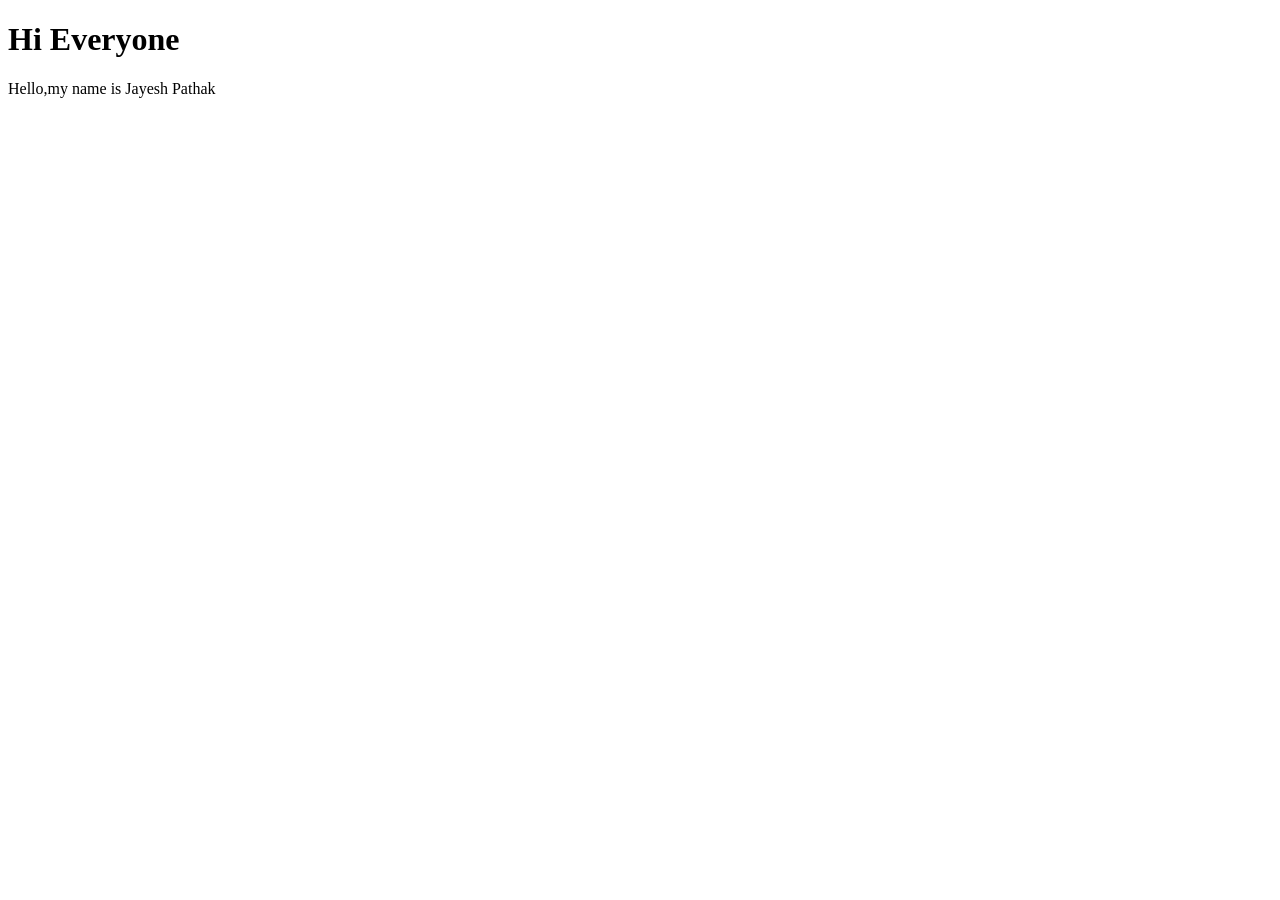
==== Main/index.html @ 58c3c171 "Create index.html" ====
<!DOCTYPE html>
<html lang="en">
<head>
    <meta charset="UTF-8">
    <meta name="viewport" content="width=device-width, initial-scale=1.0">
    <title>Jayesh Pathak</title>
</head>
<body>
    <h1>Hi Everyone</h1>
  <p>
    Hello,my name is Jayesh Pathak
  </p>
</body>
</html>
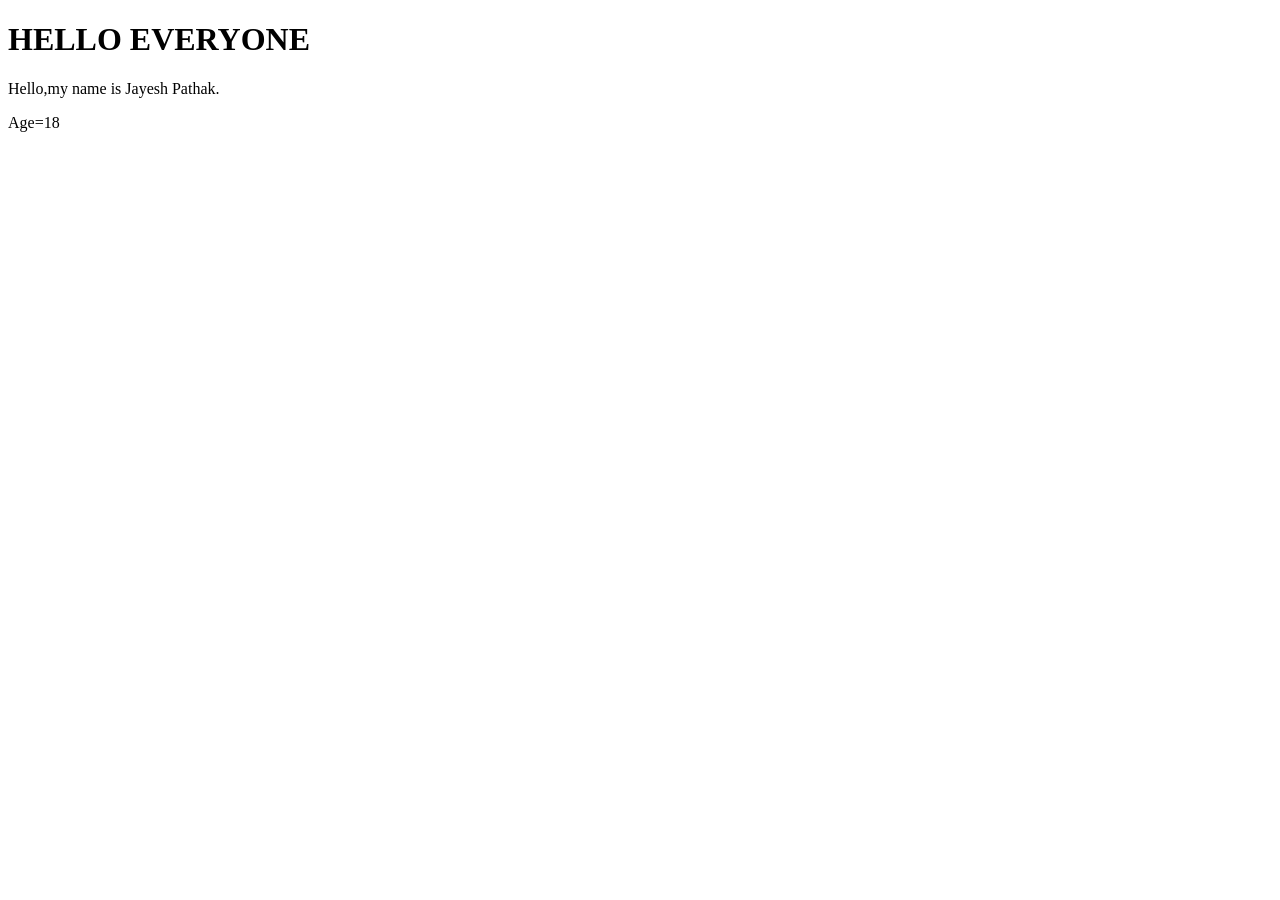
==== commit 12b0e8c0: "hi" ====
--- a/Main/index.html
+++ b/Main/index.html
@@ -6,9 +6,10 @@
     <title>Jayesh Pathak</title>
 </head>
 <body>
-    <h1>Hi Everyone</h1>
+    <h1>HELLO EVERYONE</h1>
   <p>
-    Hello,my name is Jayesh Pathak
+    Hello,my name is Jayesh Pathak.
   </p>
+  <p>Age=18</p>
 </body>
 </html>
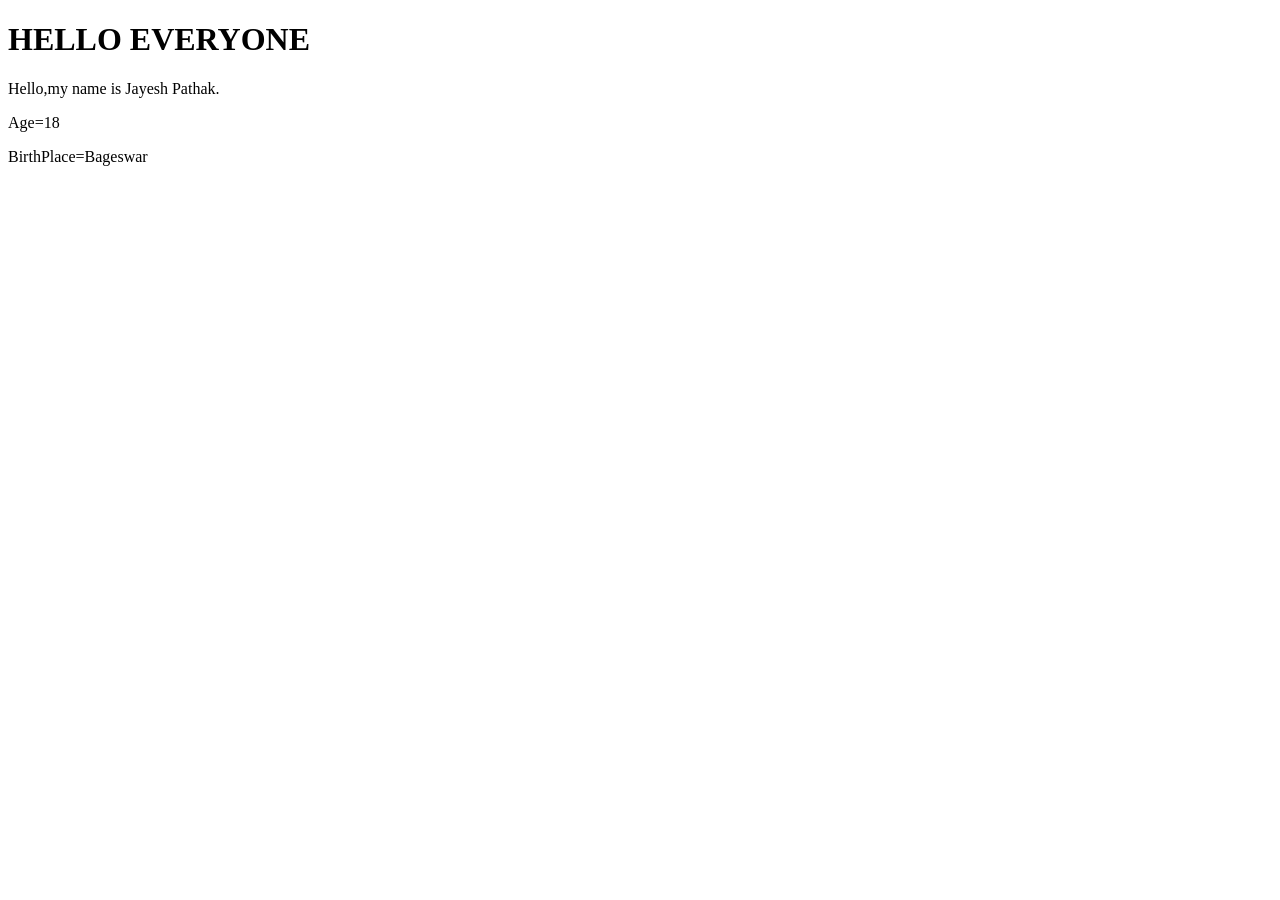
==== commit 08729b71: "Place" ====
--- a/Main/index.html
+++ b/Main/index.html
@@ -11,5 +11,8 @@
     Hello,my name is Jayesh Pathak.
   </p>
   <p>Age=18</p>
+  <p>
+    BirthPlace=Bageswar
+  </p>
 </body>
 </html>
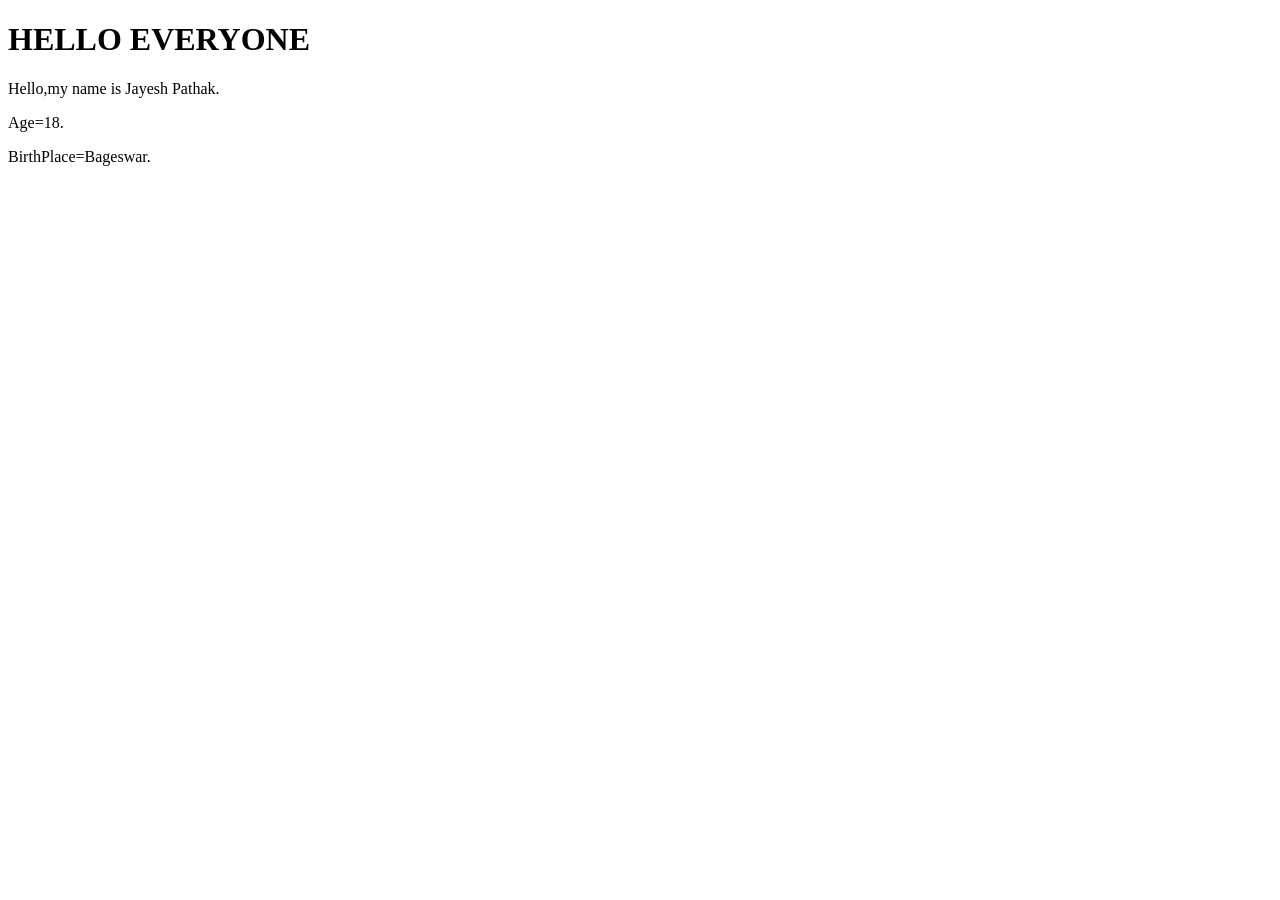
==== commit 7ff198c1: "Update index.html" ====
--- a/Main/index.html
+++ b/Main/index.html
@@ -10,9 +10,9 @@
   <p>
     Hello,my name is Jayesh Pathak.
   </p>
-  <p>Age=18</p>
+  <p>Age=18.</p>
   <p>
-    BirthPlace=Bageswar
+    BirthPlace=Bageswar.
   </p>
 </body>
 </html>
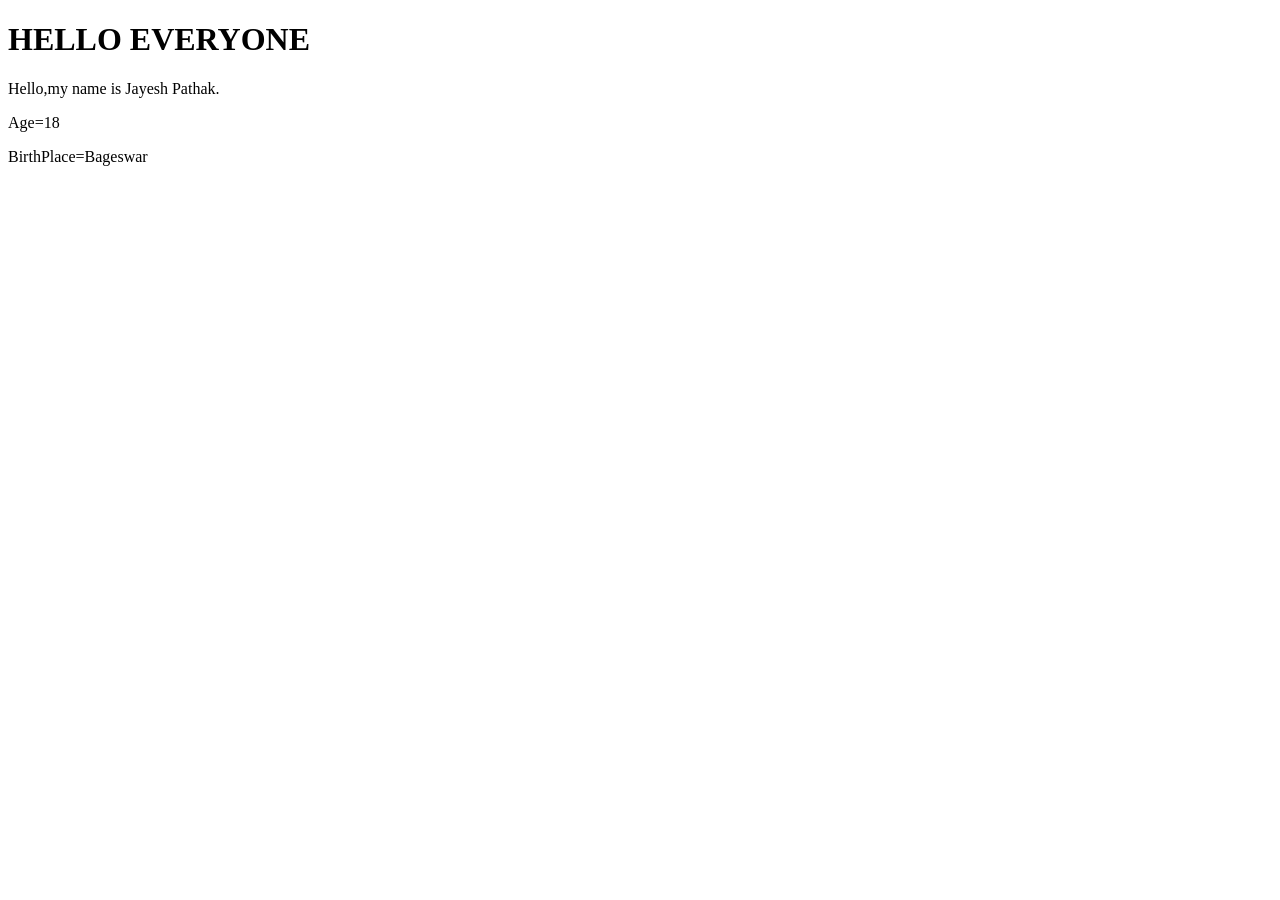
==== commit c83c09a8: "Update index.html" ====
--- a/Main/index.html
+++ b/Main/index.html
@@ -10,9 +10,9 @@
   <p>
     Hello,my name is Jayesh Pathak.
   </p>
-  <p>Age=18.</p>
+  <p>Age=18</p>
   <p>
-    BirthPlace=Bageswar.
+    BirthPlace=Bageswar
   </p>
 </body>
 </html>
